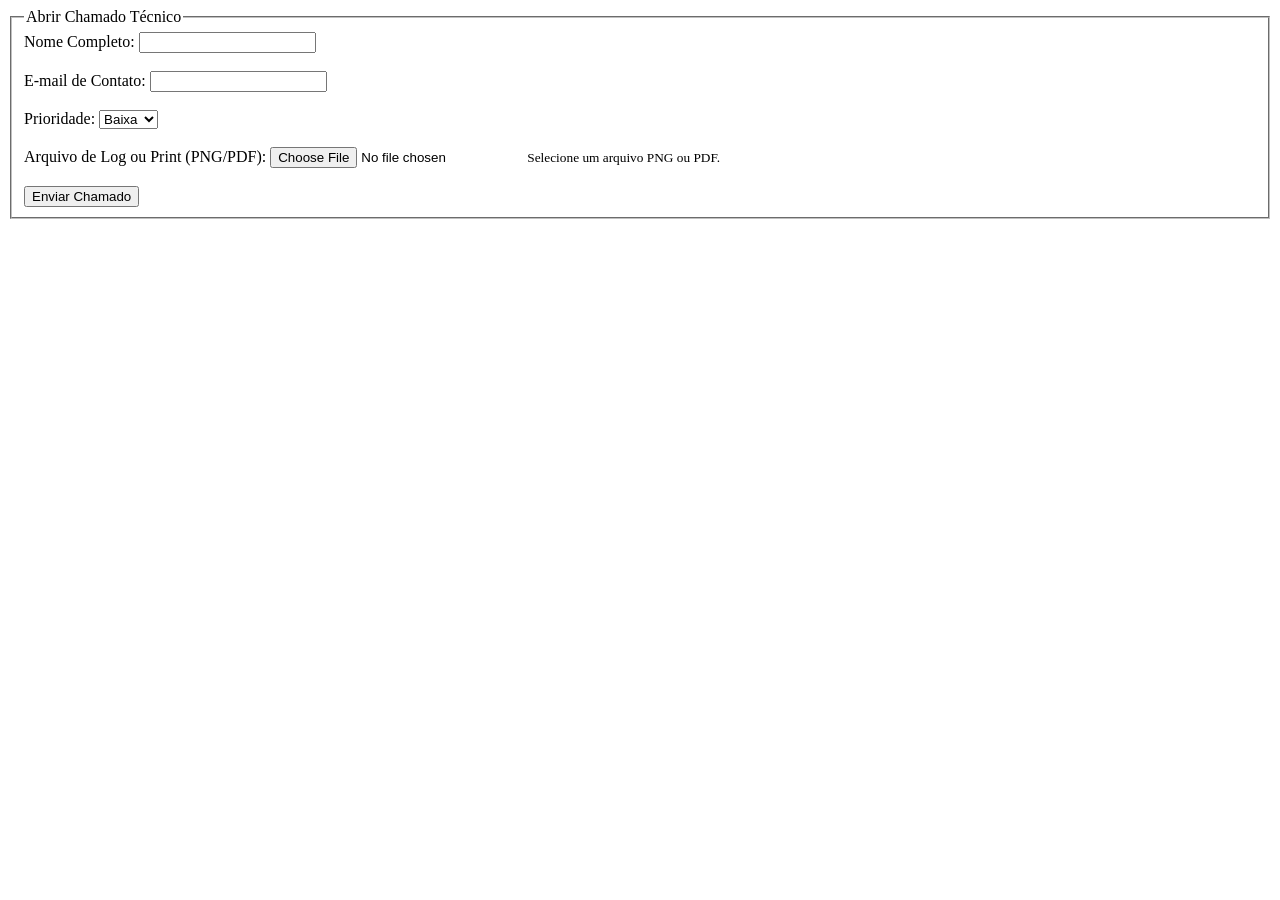
==== labs/lab04/index.html @ 893e3083 "Create index.html" ====
<!DOCTYPE html>
<html lang="pt-BR">

<head>
    <meta charset="UTF-8">
    <meta name="viewport" content="width=device-width, initial-scale=1.0">
    <title>Abrir Chamado Técnico</title>
</head>

<body>

    <form action="https://httpbin.org/post" method="POST" enctype="multipart/form-data">

        <fieldset>
            <legend>Abrir Chamado Técnico</legend>

            <label for="nome">Nome Completo:</label>
            <input type="text" id="nome" name="nome" required>
            <br><br>

            <label for="email">E-mail de Contato:</label>
            <input type="email" id="email" name="email" required>
            <br><br>

            <label for="prioridade">Prioridade:</label>
            <select id="prioridade" name="prioridade">
                <option value="Baixa">Baixa</option>
                <option value="Média">Média</option>
                <option value="Alta">Alta</option>
            </select>
            <br><br>

            <label for="anexo">Arquivo de Log ou Print (PNG/PDF):</label>
            <input type="file" id="anexo" name="anexo"
                accept="image/png,application/pdf" required>

            <small id="instrucao">Selecione um arquivo PNG ou PDF.</small>
            <br><br>

            <button type="submit">Enviar Chamado</button>

        </fieldset>

    </form>

</body>
</html>
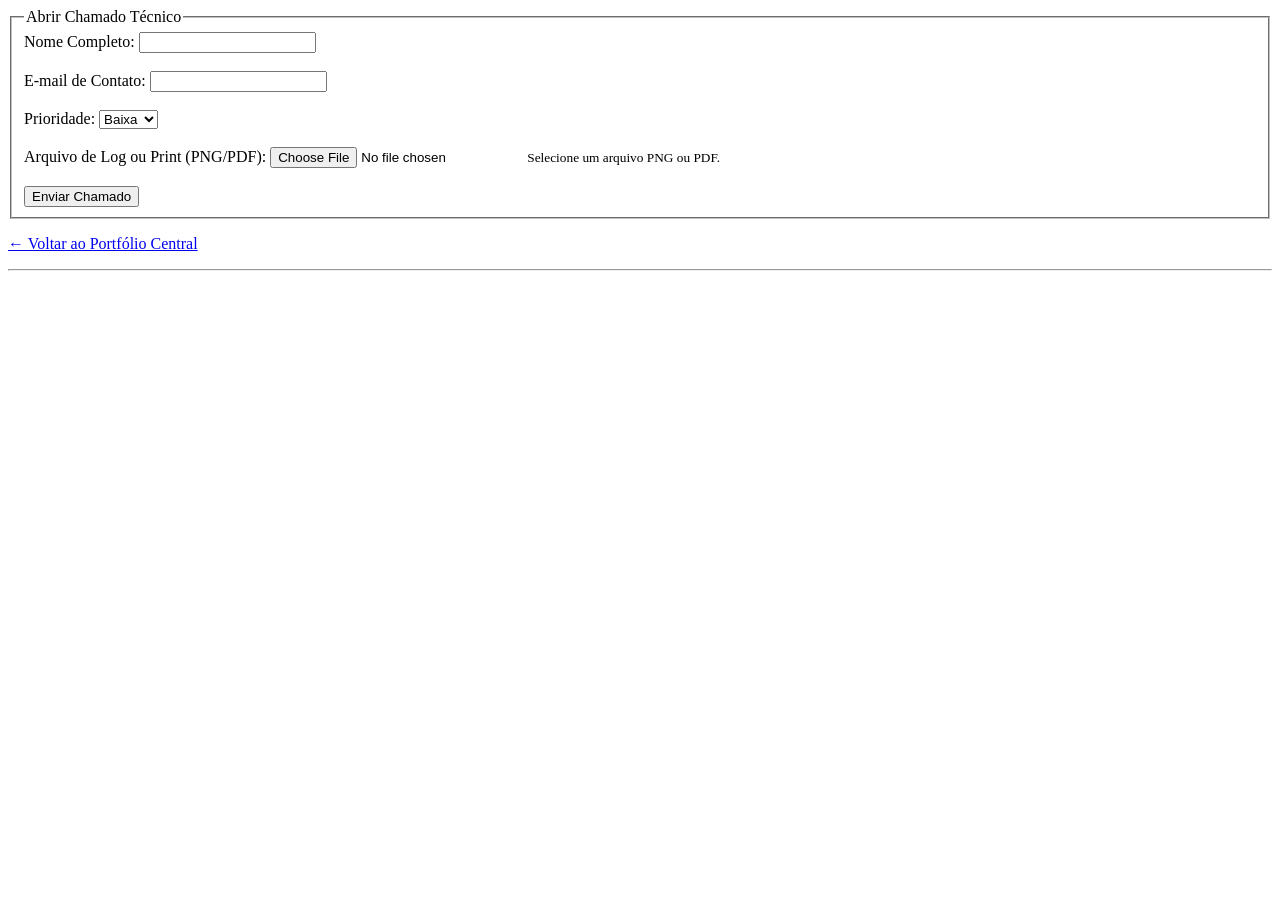
==== commit f1cbfd68: "Update index.html" ====
--- a/labs/lab04/index.html
+++ b/labs/lab04/index.html
@@ -45,4 +45,12 @@
     </form>
 
 </body>
+<p>
+    <a href="../../index.html">
+        ← Voltar ao Portfólio Central
+    </a>
+</p>
+
+<hr>
 </html>
+
